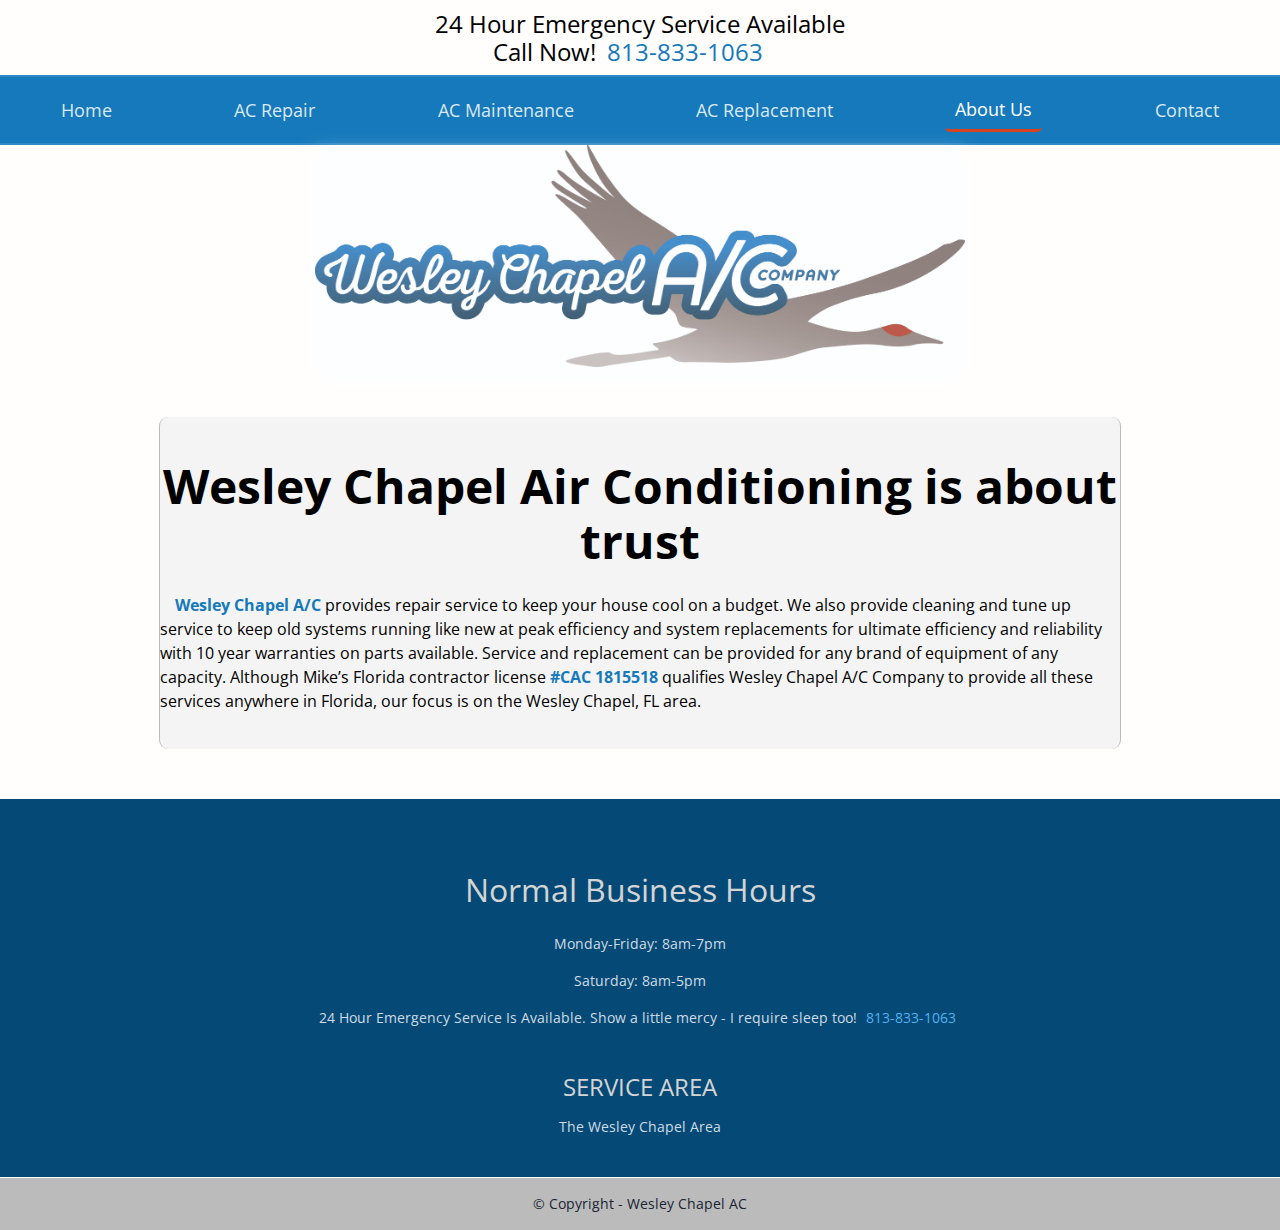
==== about.html @ 0d8aab1b "Changed the nav bar look and 1024px media query" ====
<!DOCTYPE html>
<html lang="en">
<head>
    <meta charset="UTF-8">
    <meta name="viewport" content="width=device-width, initial-scale=1.0">
    <meta http-equiv="X-UA-Compatible" content="ie=edge">
    <link rel="stylesheet" href="css/normalize.css">
    <link rel="stylesheet" href="css/styles.css">
    <link href="https://fonts.googleapis.com/css?family=Open+Sans|Open+Sans+Condensed:300&display=swap" rel="stylesheet">
    <title>Wesley Chapel Air Conditioning</title>
</head>
<body>
    <header>
        <img src="images/wcac.logo_.jpg" id="header-logo" alt="Wesley Chapel AC logo">
        <nav>
            <h4>24 Hour Emergency Service Available <br />Call Now! <a href="tel:8138331063">813-833-1063</a></h4>
            <div>
                <ul class="flex-container">
                    <a href="index.html"><li>Home</li></a>
                    <a href="acRepair.html"><li>AC Repair</li></a>
                    <a href="acMaintenance.html"><li>AC Maintenance</li></a>
                    <a href="acReplacement.html"><li>AC Replacement</li></a>
                    <a href="about.html"><li class="current">About Us</li></a>
                    <a href="contact.html"><li>Contact</li></a>
                </ul>
            </div>
        </nav>
        <img src="images/wcac.logo_.jpg" id="header-logo-2" alt="Wesley Chapel AC logo">
    </header>
    
    <main>
        <h2 class="home">Wesley Chapel Air Conditioning is about trust</h2>
        <p><span>Wesley Chapel A/C</span> provides repair service to keep your house cool 
            on a budget. We also provide cleaning and tune up service to keep old systems 
            running like new at peak efficiency and system replacements for ultimate 
            efficiency and reliability with 10 year warranties on parts available.  Service 
            and replacement can be provided for any brand of equipment of any capacity.  
            Although Mike’s Florida contractor license <span>#CAC 1815518</span> qualifies Wesley Chapel 
            A/C Company to provide all these services anywhere in Florida, our focus is on 
            the Wesley Chapel, FL area.</p>




    </main>


    <footer>
        <h4>Normal Business Hours</h4>
        <p>Monday-Friday: 8am-7pm</p>
        <p>Saturday: 8am-5pm</p>

        <p id="width">24 Hour Emergency Service Is Available.
            Show a little mercy - I require sleep too!
            <a href="tel:8138331063">813-833-1063</a>
        </p>

        <h5>SERVICE AREA</h5>
        <P>The Wesley Chapel Area</P>

        <p id="copyright">&copy; Copyright - Wesley Chapel AC</p>
    </footer>
</body>
</html>
---- css/styles.css ----
/* ================== Base Styles and Header and Footer =========================== */


body {
    text-align: center;
    background-color: rgb(255, 254, 253);
}

         /* =======================    Header    =========================== */

header {
    margin: 0;
    padding: 0;
}
#header-logo {
    width: 100%;
}

#header-logo-2 {
    display: none;
}

nav {
    width: 98%;
    margin: 0 auto;
}

nav h4 {
    margin: 10px;
    text-align: center;
    font-family: 'Open Sans Condensed', sans-serif;
    font-size: 1.5em;
    font-weight: normal;
}

nav ul {
    margin: 0;
    padding: 0;
}

.flex-container {
    display: flex;
    flex-direction: column;
}

nav li {
    list-style-type: none;
    background-image: url(https://images.unsplash.com/photo-1557683316-973673baf926?ixlib=rb-1.2.1&ixid=eyJhcHBfaWQiOjMwOTczfQ&auto=format&fit=crop&w=715&q=80);
    border: 3px solid rgba(51, 141, 201, 0.822);    
    font-family: 'Open Sans', sans-serif;
    font-size: 1.1em;
    margin: 2px 0;
    border-radius: 5px;
    padding: 10px;

}

nav li:hover {
    border-bottom: 3px solid rgb(216, 66, 29);
    transition: border-bottom .5s;
}

nav a {
    text-decoration: none;
    color: rgba(255, 255, 255, 0.85);
}

h4 a {
    color: rgb(21, 121, 187);
    padding: 8px 25px 8px 5px;
}

a:hover {
    font-size: 1.3em;
    font-weight: 300;
    transition: font-size 1s;
}

nav .current {
    border-bottom: 3px solid rgb(216, 66, 29);
    color: white;
}


            /* ===========================   Main    ============================= */

main {
    width: 90%;
    margin: 50px auto 50px;
    background-color: rgba(240, 240, 240, 0.712);
    border-radius: 9px;
    border-left: 1px solid rgba(128, 128, 128, 0.486);
    border-right: 1px solid rgba(128, 128, 128, 0.486);
    padding: 1px 0;
}

main div {
    width: 95%;
    margin: auto;
}

.mike-reaka-image {
    width: 100%;
    border-radius: 5px;
}

.mike-reaka-image2 {
    display: none;
}

.home {
    font-size: 3em;
}

main h2 {
    font-family: 'Open Sans Condensed', sans-serif;
    font-size: 2em;
    margin-bottom: 25px;
}

main h3 {
    font-family: 'Open Sans Condensed', sans-serif;
    font-size: 1.70em;
}

main h5 {
    font-size: 1.5em;
    line-height: 1.5;
    font-family: 'Open Sans Condensed', sans-serif;
    margin-bottom: 20px;
    color: rgb(21, 121, 187);
}

main p {
    font-family: 'Open Sans', sans-serif;
    text-align: start;
    font-size: 1em;
    margin-bottom: 35px;
    line-height: 1.5;
}

span {
    color:  rgb(21, 121, 187);
    font-size: 1em;
    margin-left: 15px;
    font-weight: bold;
}

main ul {
    padding-right: 40px;
}

main li {
    font-family: 'Open Sans', sans-serif;
    list-style-type: decimal;
    margin: auto;
    font-size: 1em;
    margin-bottom: 15px;
    text-align: start;
    background-color: rgb(243, 243, 243);
    color: #054A76;
    border-radius: 7px;
    border: 1px solid rgb(75, 150, 212);
    box-shadow: 0 1px 7px -1px black;
    padding: 10px;
}

main li:hover {
    box-shadow: 0 3px 10px 0px rgb(30, 95, 180);
    transition: box-shadow .5s;
}

#no-margin-top {
    margin-top: 0;
}

#map-screenshot {
    width: 60%;
    border-radius: 8px;
}

#map-screenshot:hover {
    width: 100%;
    transition: width .5s;
}


                /* ======================= Footer ======================= */

footer {
    padding: 30px 0 0;
    margin: 0;
    background-color: #054A76;
}

footer h4 {
    font-size: 2em;
    font-weight: normal;
    color: rgb(212, 212, 212);
    font-family: 'Open Sans Condensed', sans-serif;
    margin-bottom: 25px;
}

footer h5 {
    color: rgb(212, 212, 212);
    font-family: 'Open Sans Condensed', sans-serif;
    font-weight: normal;
    margin-bottom: 10px;
    margin-top: 45px;
    font-size: 1.5em;
}

footer p {
    width: 70%;
    margin: 15px auto;
    color: rgb(207, 218, 228);
    font-size: .9em;
    font-weight: normal;
    font-family: 'Open Sans', sans-serif;
    line-height: 1.5;
}

#width {
    width: 55%;
}

footer a {
    text-decoration: none;
    color: rgb(83, 177, 240);
    font-weight: normal;
    padding: 5px;
}


#copyright {
    font-family: 'Open Sans', sans-serif;
    margin-top: 40px;
    margin-bottom: 0;
    padding-top: 15px;
    padding-bottom: 15px;
    background-color: rgb(187, 187, 187);
    width: 100%;
    color: rgb(25, 36, 51);
    border-top: 1px solid #fff;
}


/* ========================================== AC Repair Page =================================================== */

p span:not(:first-child) {
    margin: 0;
}

#horror-font-image {
    width: 90%;
}

/* ========================================= AC Maintenance Page ==================================== */

#filter-change {
    border-radius: 10px;
    width: 50%;
    float: right;
    margin: 0 0 10px 10px;
}




/* =========================================== MEDIA QUERIES ================================================= */

@media (min-width: 768px){

    #header-logo {
        display: none;
    }
    #header-logo-2 {
        display: block;
        width: 100%;
        object-fit: contain;
        box-shadow:  0 0 20px -1px #FCFEFF;
    }

    nav {
        width: 100%;
        margin: 0 auto;
    }

    .flex-container {
        background-image: url(https://images.unsplash.com/photo-1557683316-973673baf926?ixlib=rb-1.2.1&ixid=eyJhcHBfaWQiOjMwOTczfQ&auto=format&fit=crop&w=715&q=80);
        background-size: cover;
        padding: 8px 0;
        flex-direction: row;
        justify-content: space-around;
        height: 50px;
        background-color: rgb(21, 121, 187);
        align-items: center;
        border-top: 2px solid rgba(51, 141, 201, 0.822);
        border-bottom: 2px solid rgba(51, 141, 201, 0.822);
    }

    nav li {
        background-color: rgba(0, 0, 0, 0);
        margin: 0;
        padding: 10px 10px;
        flex: 0 25%;
        border: none;
        font-size: 1.1em;
        background-image: none;
    }

    .mike-reaka-image {
        display: none;
    }

    .mike-reaka-image2 {
        display: block;
        width: 100%;
        border-radius: 5px;
    }

    main {
        width: 75%;
        max-width: 850px;
    }
}


@media (min-width: 1024px) {
    main{
        width: 75%;
        max-width: 1000px;
    }
    
    main ul {
        max-width: 650px;
        margin: auto;
    }

    .main-flex-container {
        display: flex;
        flex-direction: column;
    }

    .mike-reaka-image2 {
        width: 60%;
        margin: auto;
    }
    
    
    #header-logo-2 {
        width: 60%;
        max-width: 650px;
        margin: auto;
        box-shadow:  0 12px 20px 0px #FCFEFF;
    }










}
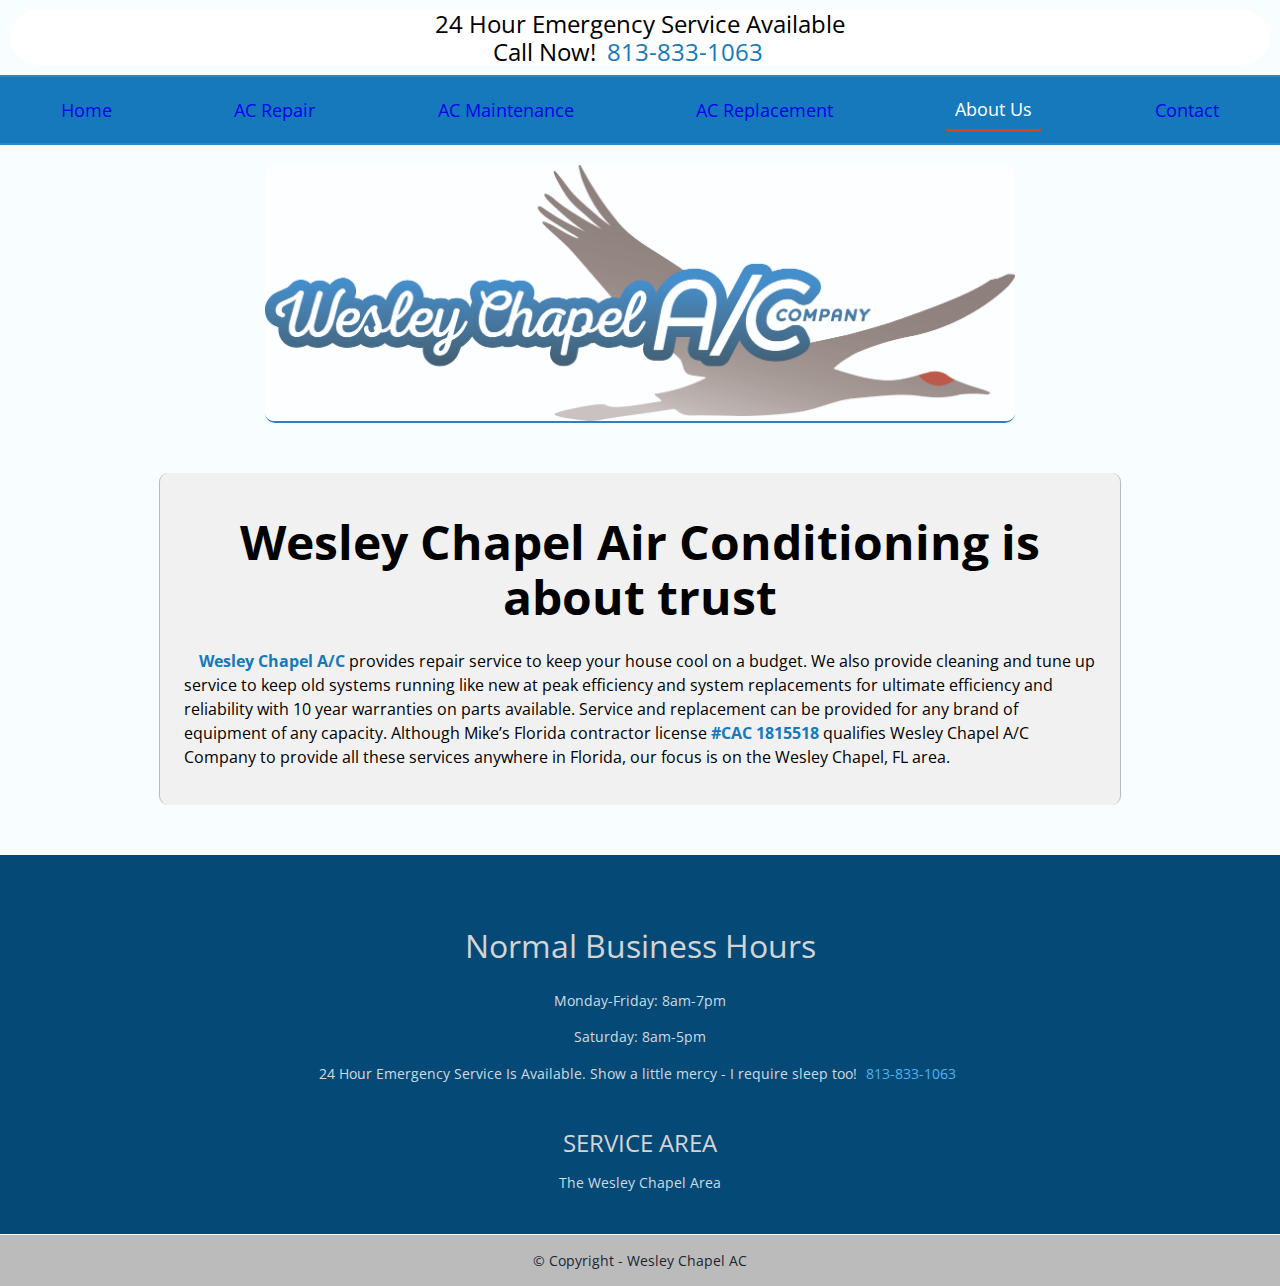
==== commit d450f7d7: "add div containers to main body sections" ====
--- a/about.html
+++ b/about.html
@@ -29,6 +29,7 @@
     </header>
     
     <main>
+        <div>
         <h2 class="home">Wesley Chapel Air Conditioning is about trust</h2>
         <p><span>Wesley Chapel A/C</span> provides repair service to keep your house cool 
             on a budget. We also provide cleaning and tune up service to keep old systems 
@@ -38,10 +39,7 @@
             Although Mike’s Florida contractor license <span>#CAC 1815518</span> qualifies Wesley Chapel 
             A/C Company to provide all these services anywhere in Florida, our focus is on 
             the Wesley Chapel, FL area.</p>
-
-
-
-
+        </div>
     </main>
 
 
--- a/css/styles.css
+++ b/css/styles.css
@@ -3,7 +3,8 @@
 
 body {
     text-align: center;
-    background-color: rgb(255, 254, 253);
+    background-color: rgb(248, 253, 255);
+    background-image: url(https://cdn.pixabay.com/photo/2016/02/19/10/36/facade-1209311_960_720.jpg);
 }
 
          /* =======================    Header    =========================== */
@@ -28,9 +29,16 @@
 nav h4 {
     margin: 10px;
     text-align: center;
-    font-family: 'Open Sans Condensed', sans-serif;
+    font-family: 'Open Sans', sans-serif;
     font-size: 1.5em;
     font-weight: normal;
+    color: black;
+    background-color: rgb(255, 255, 255);
+    border-radius: 500px;
+}
+
+.call-now {
+    text-shadow: none;
 }
 
 nav ul {
@@ -41,6 +49,17 @@
 .flex-container {
     display: flex;
     flex-direction: column;
+}
+
+
+.flex-container a {         /* LINES 47 - 55 control nav bar text color changes */
+    animation: color-change 3s infinite alternate;
+}
+
+@keyframes color-change {
+    0% { color: rgb(66, 252, 91); }
+    50% { color: rgb(241, 191, 98); }
+    100% { color: rgb(70, 224, 245); }
 }
 
 nav li {
@@ -52,7 +71,6 @@
     margin: 2px 0;
     border-radius: 5px;
     padding: 10px;
-
 }
 
 nav li:hover {
@@ -62,7 +80,7 @@
 
 nav a {
     text-decoration: none;
-    color: rgba(255, 255, 255, 0.85);
+    
 }
 
 h4 a {
@@ -87,7 +105,7 @@
 main {
     width: 90%;
     margin: 50px auto 50px;
-    background-color: rgba(240, 240, 240, 0.712);
+    background-color: rgba(240, 240, 240, 0.95);
     border-radius: 9px;
     border-left: 1px solid rgba(128, 128, 128, 0.486);
     border-right: 1px solid rgba(128, 128, 128, 0.486);
@@ -156,18 +174,12 @@
     margin: auto;
     font-size: 1em;
     margin-bottom: 15px;
-    text-align: start;
+    text-align: justify;
     background-color: rgb(243, 243, 243);
     color: #054A76;
     border-radius: 7px;
-    border: 1px solid rgb(75, 150, 212);
-    box-shadow: 0 1px 7px -1px black;
+    border: 1px solid rgb(7, 55, 94);
     padding: 10px;
-}
-
-main li:hover {
-    box-shadow: 0 3px 10px 0px rgb(30, 95, 180);
-    transition: box-shadow .5s;
 }
 
 #no-margin-top {
@@ -278,7 +290,7 @@
         display: block;
         width: 100%;
         object-fit: contain;
-        box-shadow:  0 0 20px -1px #FCFEFF;
+        border-bottom: 2px solid rgb(53, 125, 192);
     }
 
     nav {
@@ -349,10 +361,10 @@
     
     
     #header-logo-2 {
-        width: 60%;
-        max-width: 650px;
-        margin: auto;
-        box-shadow:  0 12px 20px 0px #FCFEFF;
+        border-radius: 10px;
+        width: 80%;
+        max-width: 750px;
+        margin: 20px auto 0;
     }
 
 
